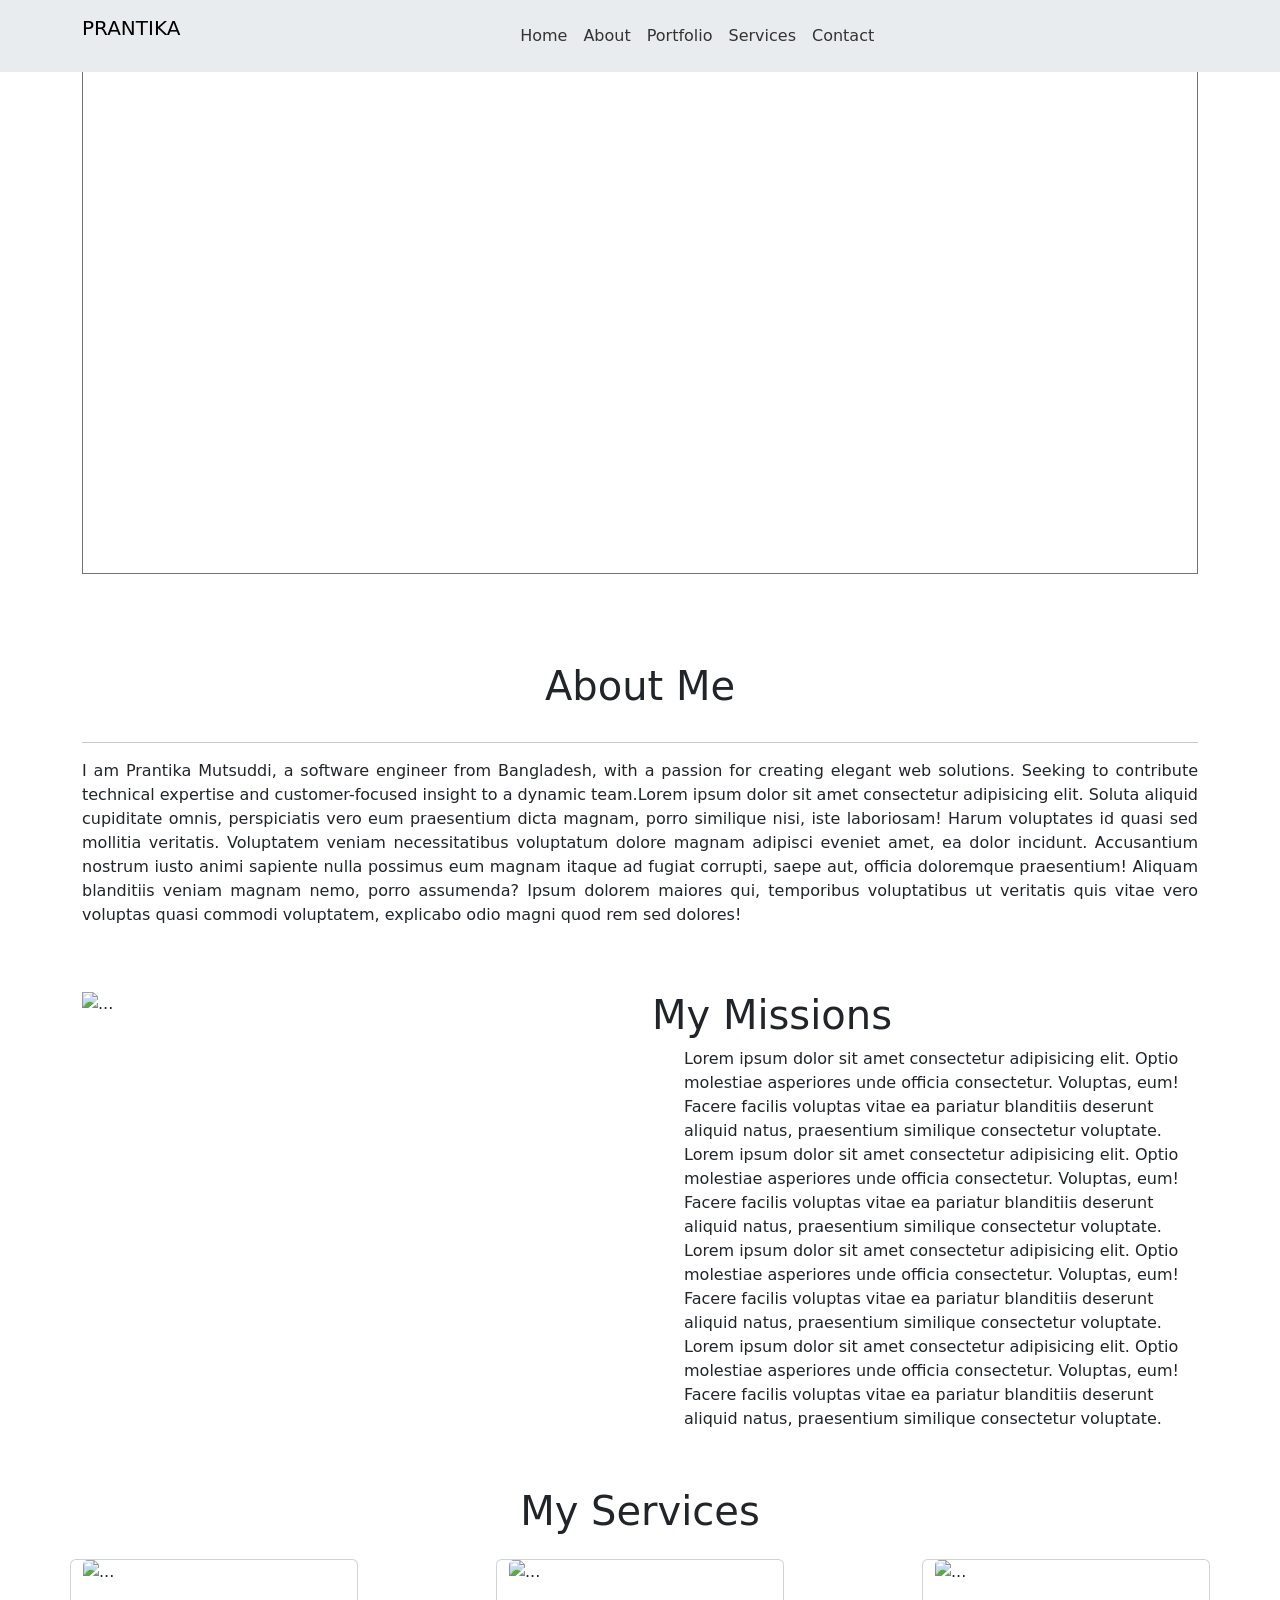
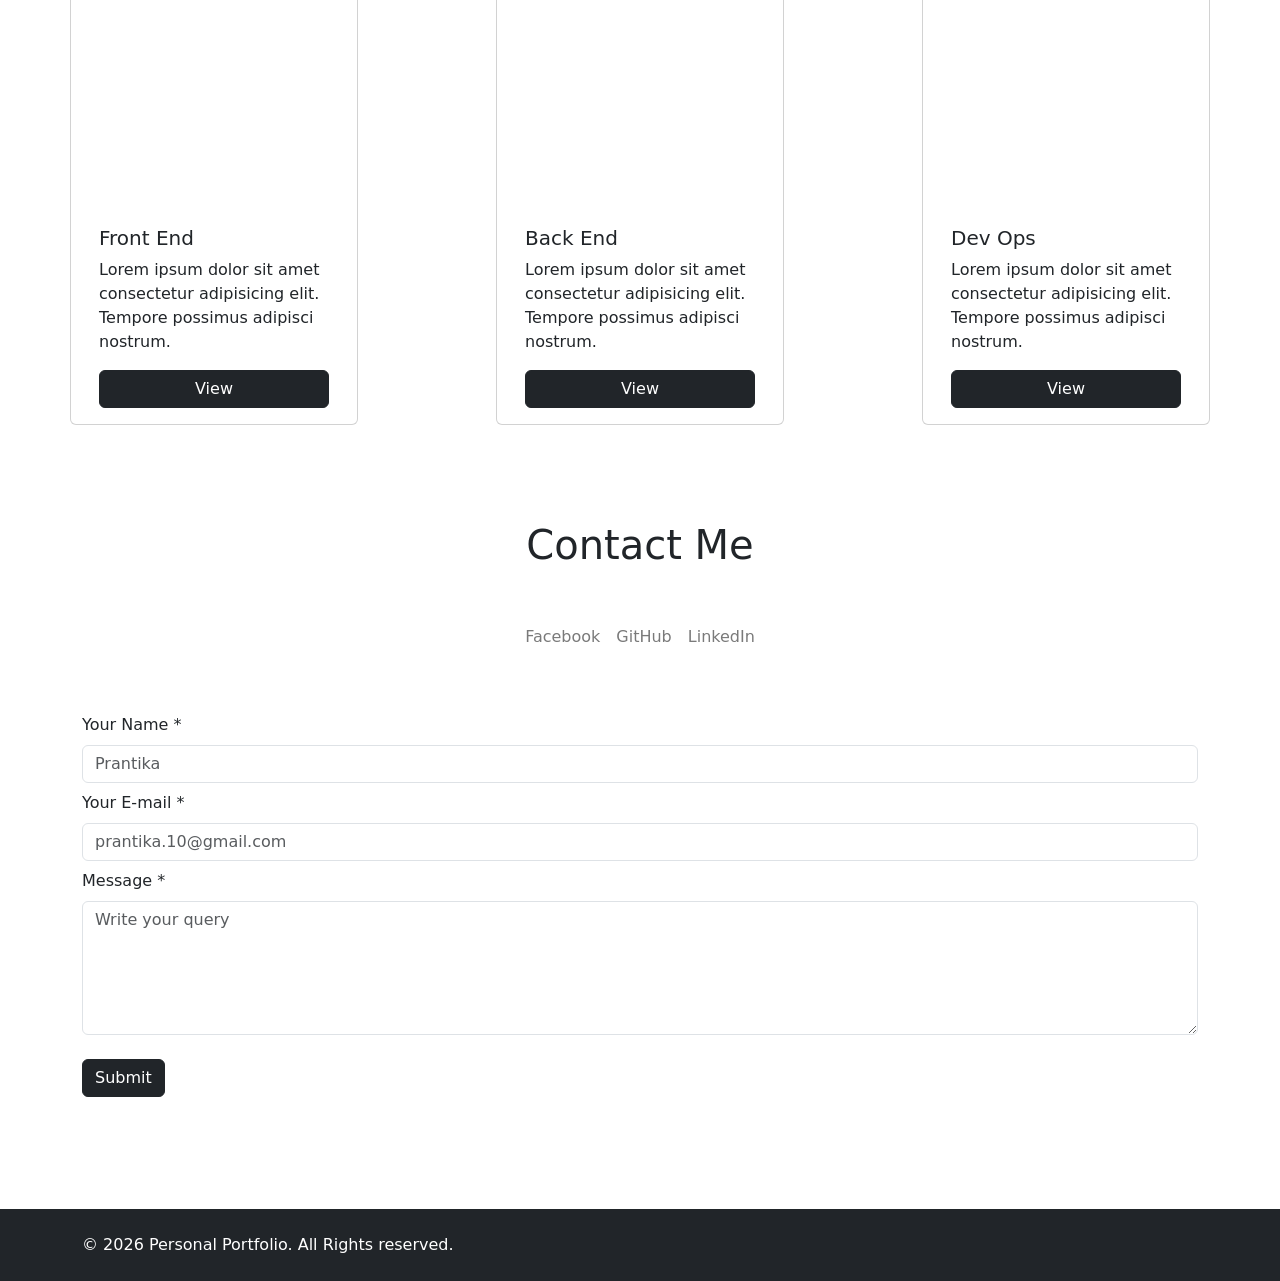
==== index.html @ ffab351b "First commit of plant store" ====
<!DOCTYPE html>
<html lang="en">

<head>
    <meta charset="UTF-8">
    <meta name="viewport" content="width=device-width, initial-scale=1.0">
    <title>Portfolio</title>
    <link href="https://cdn.jsdelivr.net/npm/bootstrap@5.3.8/dist/css/bootstrap.min.css" rel="stylesheet"
        integrity="sha384-sRIl4kxILFvY47J16cr9ZwB07vP4J8+LH7qKQnuqkuIAvNWLzeN8tE5YBujZqJLB" crossorigin="anonymous">
    <link rel="stylesheet" href="./css/style.css">
</head>

<body>
    <header>
        <nav class="navbar navbar-expand-lg bg-body-secondary fixed-top">
            <div class="container">
                <a class="navbar-brand" href="#">
                    <P>PRANTIKA</P>
                </a>
                <button class="navbar-toggler" type="button" data-bs-toggle="collapse" data-bs-target="#navbarNav"
                    aria-controls="navbarNav" aria-expanded="false" aria-label="Toggle navigation">
                    <span class="navbar-toggler-icon"></span>
                </button>
                <div class="collapse navbar-collapse" id="navbarNav">
                    <ul class="navbar-nav m-auto">
                        <li class="nav-item">
                            <a class="nav-link" aria-current="page" href="./index.html">Home</a>
                        </li>
                        <li class="nav-item">
                            <a class="nav-link " aria-current="page" href="./about.html">About</a>
                        </li>
                        <li class="nav-item">
                            <a class="nav-link " aria-current="page" href="./portfolio.html">Portfolio</a>
                        </li>
                        <li class="nav-item">
                            <a class="nav-link" aria-current="page" href="./service.html">Services</a>
                        </li>
                        <li class="nav-item">
                            <a class="nav-link" aria-current="page" href="./contact.html">Contact</a>
                        </li>
                    </ul>
                </div>
            </div>
        </nav>
    </header>

    <main>
        <section id="banner" class="py-4">
            <div class="container">
                <div id="carouselExampleIndicators" class="carousel slide" data-bs-ride="carousel">
                    <div class="carousel-indicators">
                        <button type="button" data-bs-target="#carouselExampleIndicators" data-bs-slide-to="0"
                            class="active" aria-current="true" aria-label="Slide 1"></button>
                        <button type="button" data-bs-target="#carouselExampleIndicators" data-bs-slide-to="1"
                            aria-label="Slide 2"></button>
                        <button type="button" data-bs-target="#carouselExampleIndicators" data-bs-slide-to="2"
                            aria-label="Slide 3"></button>
                    </div>

                    <div class="carousel-inner">
                        <div class="carousel-inner">
                            <div class="carousel-item active">
                                <img src="https://static.vecteezy.com/system/resources/thumbnails/036/751/168/small_2x/ai-generated-face-portrait-manager-and-happy-black-woman-business-leader-or-employee-smile-for-startup-photo.jpg" class="d-block w-100" alt="">
                                <div class="carousel-caption d-none d-md-block">
                                    <h2 class="display-4 fw-bold">Web Developer</h2>
                                    <p class="lead">Lorem ipsum dolor sit, amet consectetur adipisicing elit. Cum aliquam cumque laudantium assumenda, quos repellendus!</p>
                                   
                                </div>
                            </div>

                            <div class="carousel-item">
                                <img src="https://img.freepik.com/premium-photo/confident-business-woman-suitceostanding-against-dark-backgroundportraitcopy-spacebanner_1144978-7107.jpg" class="d-block w-100" alt="">
                                <div class="carousel-caption d-none d-md-block">
                                    <h2 class="display-4 fw-bold">Web Developer</h2>
                                    <p class="lead">Lorem ipsum dolor sit, amet consectetur adipisicing elit. Expedita ea sed nostrum, beatae id commodi.</p>
                                   
                                </div>
                            </div>

                            <div class="carousel-item">
                                <img src="https://img.freepik.com/free-photo/portrait-elegantly-dressed-young-gorgeous-brunette-woman-looking-aside-wearing-office-clothes_549566-617.jpg?semt=ais_hybrid&w=740&q=80"
                                    class="d-block w-100" alt="">
                                <div class="carousel-caption d-none d-md-block">
                                    <h2 class="display-4 fw-bold">Web Developer</h2>
                                    <p class="lead">Lorem ipsum dolor sit, amet consectetur adipisicing elit. Aut neque ab, quae omnis nobis aperiam!</p>
                                </div>
                            </div>
                        </div>

                    </div>

                    <button class="carousel-control-prev" type="button" data-bs-target="#carouselExampleIndicators"
                        data-bs-slide="prev">
                        <span class="carousel-control-prev-icon" aria-hidden="true"></span>
                        <span class="visually-hidden">Previous</span>
                    </button>
                    <button class="carousel-control-next" type="button" data-bs-target="#carouselExampleIndicators"
                        data-bs-slide="next">
                        <span class="carousel-control-next-icon" aria-hidden="true"></span>
                        <span class="visually-hidden">Next</span>
                    </button>
                </div>
            </div>
        </section>

        <section id="about">
            <div class="container py-5">
                <h1 class="text-center py-3">About Me</h1>
                <hr>
                <div class="row">
                    <p> I am Prantika Mutsuddi, a software engineer from Bangladesh, with a passion for creating elegant web solutions. Seeking to contribute technical expertise and customer-focused insight to a dynamic team.Lorem ipsum dolor sit amet consectetur adipisicing elit. Soluta aliquid cupiditate omnis,
                        perspiciatis vero eum praesentium dicta magnam, porro similique nisi, iste laboriosam! Harum
                        voluptates id quasi sed mollitia veritatis. Voluptatem veniam necessitatibus voluptatum dolore
                        magnam adipisci eveniet amet, ea dolor incidunt. Accusantium nostrum iusto animi sapiente nulla
                        possimus eum magnam itaque ad fugiat corrupti, saepe aut, officia doloremque praesentium!
                        Aliquam blanditiis veniam magnam nemo, porro assumenda? Ipsum dolorem maiores qui, temporibus
                        voluptatibus ut veritatis quis vitae vero voluptas quasi commodi voluptatem, explicabo odio
                        magni quod rem sed dolores!</p>
                </div>
            </div>
        </section>

        <section id="portfolio">
            <div class="container">
                <div class="row">
                    <div class="col-lg-6">
                       <img src="https://www.etelligens.com/wp-content/uploads/2019/10/Amazon-web-services-company.webp"
                            class="card-img-top" alt="...">
                    </div>
                    <div class="col-lg-6">
                        <h1 >My Missions</h1>
                        <ul>
                            <li>Lorem ipsum dolor sit amet consectetur adipisicing elit. Optio molestiae asperiores unde
                                officia consectetur. Voluptas, eum! Facere facilis voluptas vitae ea pariatur blanditiis
                                deserunt aliquid natus, praesentium similique consectetur voluptate.</li>
                            <li>Lorem ipsum dolor sit amet consectetur adipisicing elit. Optio molestiae asperiores unde
                                officia consectetur. Voluptas, eum! Facere facilis voluptas vitae ea pariatur blanditiis
                                deserunt aliquid natus, praesentium similique consectetur voluptate.</li>
                            <li>Lorem ipsum dolor sit amet consectetur adipisicing elit. Optio molestiae asperiores unde
                                officia consectetur. Voluptas, eum! Facere facilis voluptas vitae ea pariatur blanditiis
                                deserunt aliquid natus, praesentium similique consectetur voluptate.</li>
                            <li>Lorem ipsum dolor sit amet consectetur adipisicing elit. Optio molestiae asperiores unde
                                officia consectetur. Voluptas, eum! Facere facilis voluptas vitae ea pariatur blanditiis
                                deserunt aliquid natus, praesentium similique consectetur voluptate.</li>
                        </ul>
                    </div>
                    
            </div>
        </section>

        <section id="services " class="my-4">
            <div class="container">
                <h1 class="text-center py-3">My Services</h1>
                <div class="row justify-content-between gap-3">
                    <div class="card" style="width: 18rem;">
                            <img src="https://www.etelligens.com/wp-content/uploads/2019/10/Amazon-web-services-company.webp"
                            class="card-img-top" alt="...">
                        <div class="card-body">
                            <h5 class="card-title">Front End</h5>
                            <p class="card-text">Lorem ipsum dolor sit amet consectetur adipisicing elit. Tempore
                                possimus adipisci nostrum. </p>
                            <a href="#" class="btn btn-dark w-100">View</a>
                        </div>
                    </div>
                    <div class="card" style="width: 18rem;">
                        <img src="https://www.yarddiant.com/images/difference-between-cloud-services-and-web-services.jpg"
                            class="card-img-top" alt="...">
                        <div class="card-body">
                            <h5 class="card-title">Back End</h5>
                            <p class="card-text">Lorem ipsum dolor sit amet consectetur adipisicing elit. Tempore
                                possimus adipisci nostrum. </p>
                            <a href="#" class="btn btn-dark w-100">View</a>
                        </div>
                    </div>
                    <div class="card" style="width: 18rem;">
                        <img src="https://encrypted-tbn0.gstatic.com/images?q=tbn:ANd9GcQwrM1V0WNzGWxQPrC1aZtCgTi-7NlMaEF5IA&s"
                            class="card-img-top" alt="...">
                        <div class="card-body">
                            <h5 class="card-title">Dev Ops</h5>
                            <p class="card-text">Lorem ipsum dolor sit amet consectetur adipisicing elit. Tempore
                                possimus adipisci nostrum. </p>
                            <a href="#" class="btn btn-dark w-100">View</a>
                        </div>
                    </div>
                </div>
            </div>
        </section>

        <section id="contact" class="my-5">
            <div class="container">
                <h1 class="py-5 text-center">Contact Me</h1>
                <div class="row">
                    <ul class="d-flex justify-content-center gap-3">
                        <li><a href="#" target="_blank">Facebook</a></li>
                        <li><a href="#" target="_blank">GitHub</a></li>
                        <li><a href="#" target="_blank">LinkedIn</a></li>
                    </ul>
                    <form class="my-5">
                        <label for="name">Your Name *</label>
                        <input type="text" placeholder="Prantika" name="name" class="form-control w-100 my-2">
                        <label for="mail">Your E-mail *</label>
                        <input type="email" placeholder="prantika.10@gmail.com" name="mail"
                            class="form-control w-100 my-2">
                        <label for="msg">Message *</label>
                        <textarea name="msg" id="message" placeholder="Write your query" rows="5"
                            class="w-100 form-control my-2"></textarea>
                        <button type="submit" class="btn btn-dark my-3">Submit</button>
                    </form>
                </div>
            </div>
        </section>
    </main>

    <footer class="bg-dark text-white py-4">
        <div class="container">
            <div>&copy; 2026 Personal Portfolio. All Rights reserved.</div>
        </div>
    </footer>


    <script src="https://cdn.jsdelivr.net/npm/bootstrap@5.3.8/dist/js/bootstrap.bundle.min.js"
        integrity="sha384-FKyoEForCGlyvwx9Hj09JcYn3nv7wiPVlz7YYwJrWVcXK/BmnVDxM+D2scQbITxI"
        crossorigin="anonymous"></script>
    <script src="./js/app.js"></script>
</body>

</html>
---- css/style.css ----
* {
        margin: 0;
        padding: 0;
        box-sizing: border-box;
        outline: 0;
}
ul,ol {
    list-style-type: none;
}

a {
    text-decoration: none;
}

main {
    flex: 1; /* This pushes the footer down */
}


/* Custom Navbar Styles */
.navbar-nav .nav-link {
    position: relative;
    color: #333 !important; /* Default text color */
    font-weight: 500;
    transition: color 0.3s ease;
    padding: 0.5rem 1rem;
}


.navbar-nav .nav-link:hover {
    color: #000000 !important; /* Plant Green color */
}

.navbar-nav .nav-link::after {
    content: '';
    position: absolute;
    width: 0;
    height: 2px;
    bottom: 0;
    left: 50%;
    background-color: #0c0c0c; /* Underline color */
    transition: all 0.3s ease-in-out;
    transform: translateX(-50%);
}

.navbar-nav .nav-link:hover::after {
    width: 80%; /* Width of underline on hover */
}


.navbar-nav .nav-link.active::after {
    width: 80%;
}

/* caroisel */
.carousel-item img {
    height: 550px; 
    object-fit: cover; 
    width: 100%;
}

@media (max-width: 768px) {
    .carousel-item img {
        height: 300px;
    }
}



.col-md-4 {
    margin-bottom: 30px;
}

.carousel-item img {
    height: 550px;
    object-fit: cover;
    filter: brightness(60%); /* Makes the image darker so white text pops */
}

/*cards */
.card img {
    height: 250px;       
    object-fit: cover;   
    
}








.left {
    flex-direction: column;
    justify-content: left;
    display: flex;
}

.left h1 {
    text-transform: uppercase;
    margin: 10px 0;
}

.left p {
    text-align: justify;
}

#about p {
    text-align: justify;
}

#contact ul {
    list-style: none;
}

#contact ul li a {
    color: #7a7a7a;
    text-decoration: none;
}

#contact ul li a:hover {
    color: #000;
}
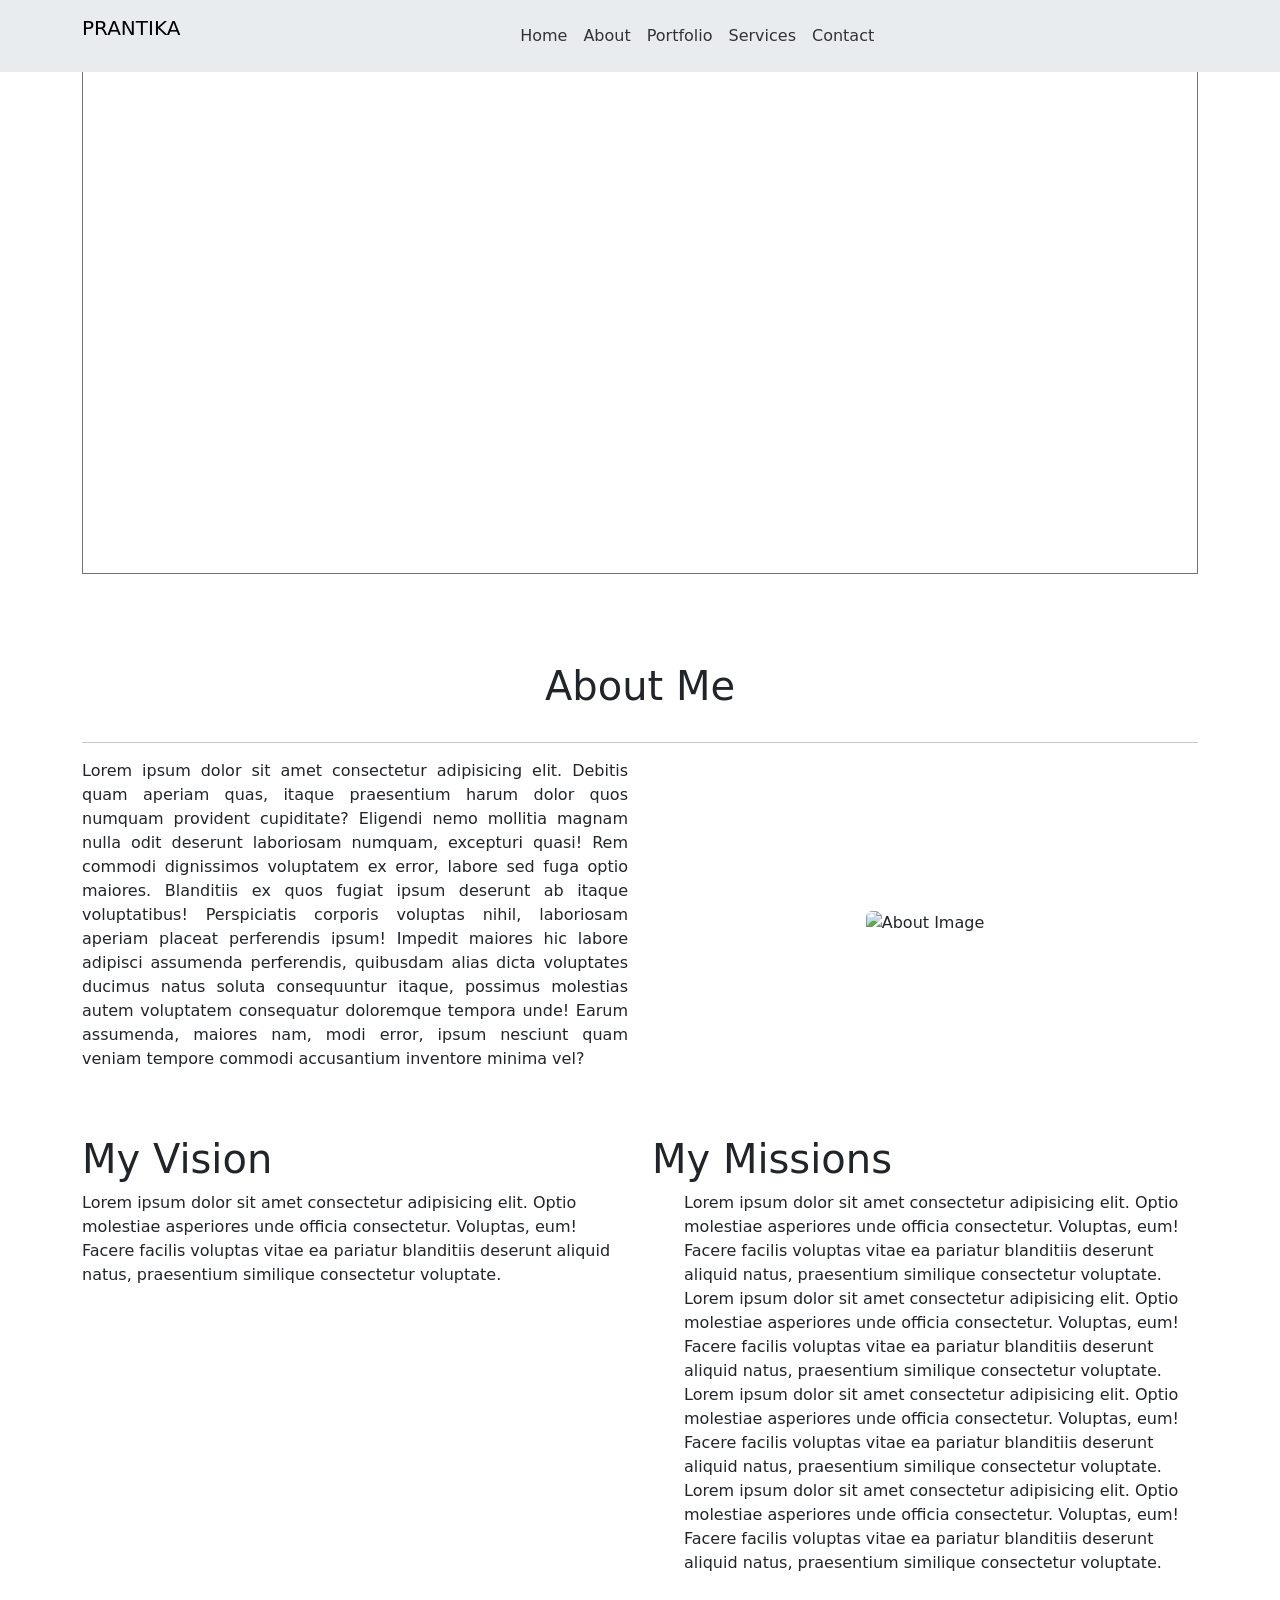
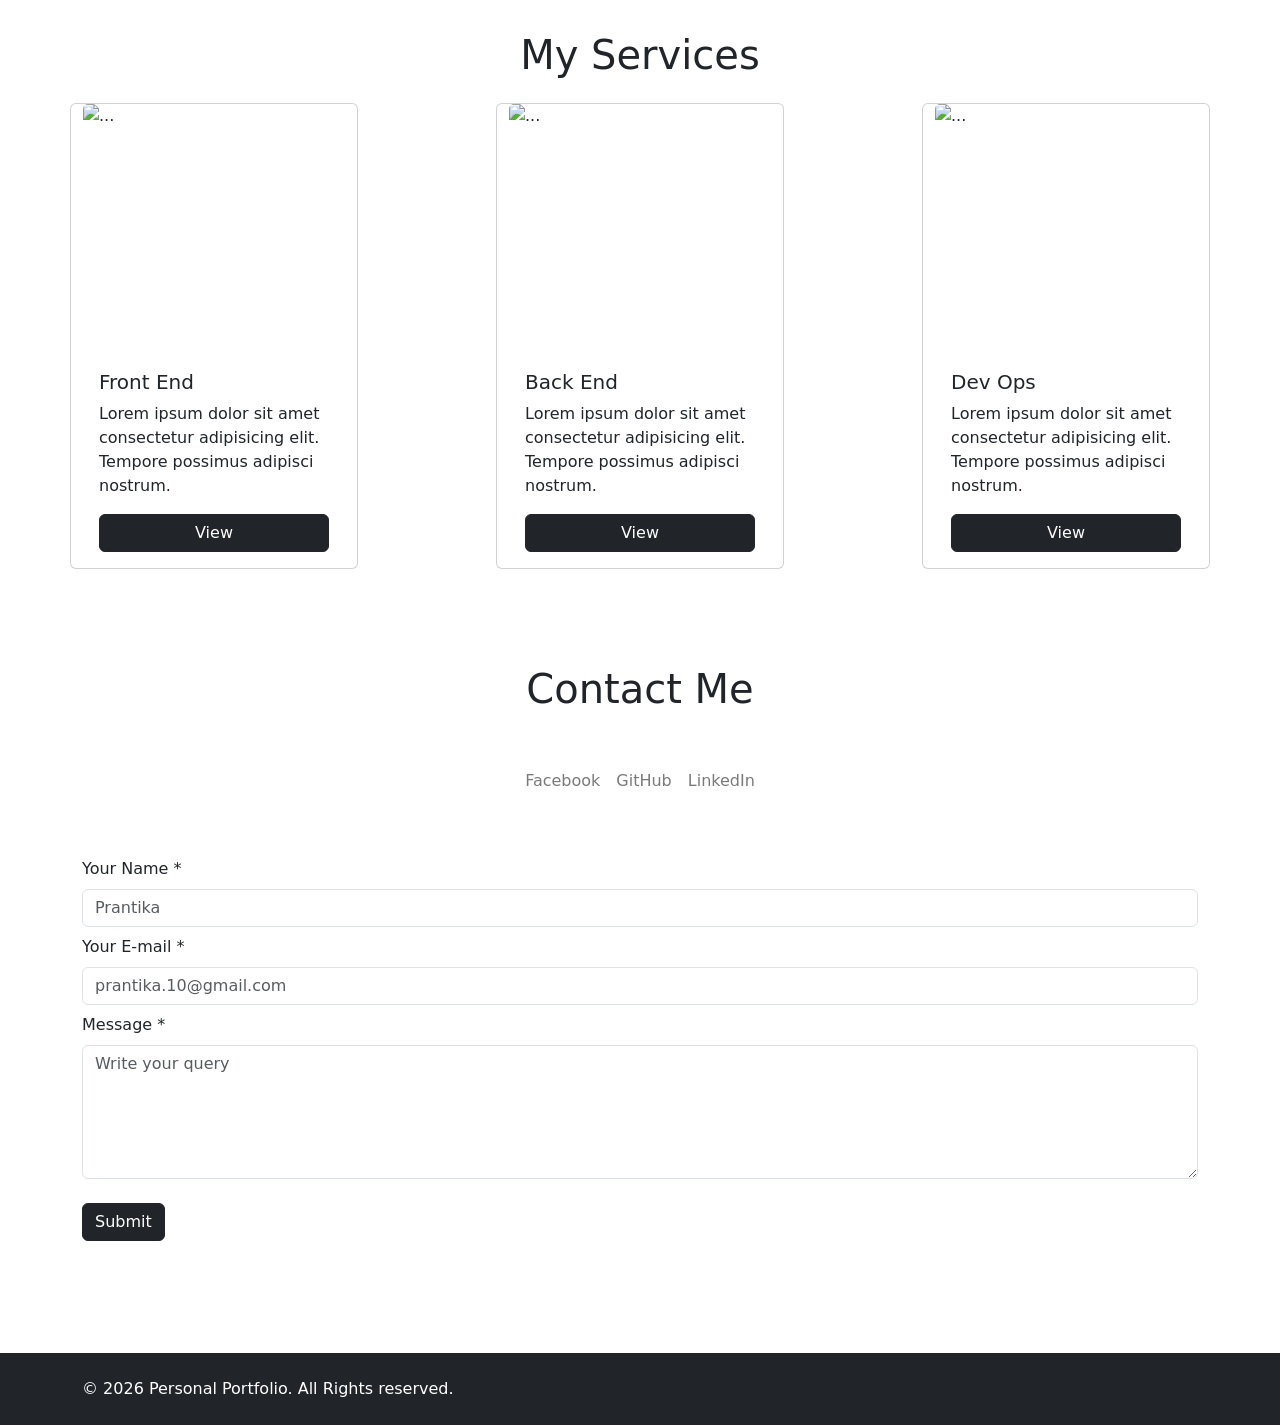
==== commit 9510dbdd: "Updated project files" ====
--- a/index.html
+++ b/index.html
@@ -102,30 +102,41 @@
                 </div>
             </div>
         </section>
-
+    <main>
         <section id="about">
             <div class="container py-5">
                 <h1 class="text-center py-3">About Me</h1>
                 <hr>
                 <div class="row">
-                    <p> I am Prantika Mutsuddi, a software engineer from Bangladesh, with a passion for creating elegant web solutions. Seeking to contribute technical expertise and customer-focused insight to a dynamic team.Lorem ipsum dolor sit amet consectetur adipisicing elit. Soluta aliquid cupiditate omnis,
-                        perspiciatis vero eum praesentium dicta magnam, porro similique nisi, iste laboriosam! Harum
-                        voluptates id quasi sed mollitia veritatis. Voluptatem veniam necessitatibus voluptatum dolore
-                        magnam adipisci eveniet amet, ea dolor incidunt. Accusantium nostrum iusto animi sapiente nulla
-                        possimus eum magnam itaque ad fugiat corrupti, saepe aut, officia doloremque praesentium!
-                        Aliquam blanditiis veniam magnam nemo, porro assumenda? Ipsum dolorem maiores qui, temporibus
-                        voluptatibus ut veritatis quis vitae vero voluptas quasi commodi voluptatem, explicabo odio
-                        magni quod rem sed dolores!</p>
-                </div>
-            </div>
-        </section>
+                    <div class="col-lg-6">
+                        <p>Lorem ipsum dolor sit amet consectetur adipisicing elit. Debitis quam aperiam quas, itaque
+                            praesentium harum dolor quos numquam provident cupiditate? Eligendi nemo mollitia magnam nulla
+                            odit deserunt laboriosam numquam, excepturi quasi! Rem commodi dignissimos voluptatem ex error,
+                            labore sed fuga optio maiores. Blanditiis ex quos fugiat ipsum deserunt ab itaque voluptatibus!
+                            Perspiciatis corporis voluptas nihil, laboriosam aperiam placeat perferendis ipsum! Impedit
+                            maiores hic labore adipisci assumenda perferendis, quibusdam alias dicta voluptates ducimus
+                            natus soluta consequuntur itaque, possimus molestias autem voluptatem consequatur doloremque
+                            tempora unde! Earum assumenda, maiores nam, modi error, ipsum nesciunt quam veniam tempore
+                            commodi accusantium inventore minima vel?</p>
+                    </div>
+                    <div class="col-lg-6 d-flex align-items-center justify-content-center">
+                        <img src="https://media.istockphoto.com/id/2192261127/photo/business-woman-using-laptop.jpg?s=612x612&w=0&k=20&c=Tij5ytA95-Osms2hHiNmmMWQ9sorPFDLYNogBnpPxyY="
+                            alt="About Image" class="img-fluid rounded">
+                    </div>
+                </div>
+            </div>
+            </div>
+        </section>
+    </main>
 
         <section id="portfolio">
             <div class="container">
                 <div class="row">
                     <div class="col-lg-6">
-                       <img src="https://www.etelligens.com/wp-content/uploads/2019/10/Amazon-web-services-company.webp"
-                            class="card-img-top" alt="...">
+                        <h1>My Vision</h1>
+                        <p>Lorem ipsum dolor sit amet consectetur adipisicing elit. Optio molestiae asperiores unde
+                            officia consectetur. Voluptas, eum! Facere facilis voluptas vitae ea pariatur blanditiis
+                            deserunt aliquid natus, praesentium similique consectetur voluptate.</p>
                     </div>
                     <div class="col-lg-6">
                         <h1 >My Missions</h1>
